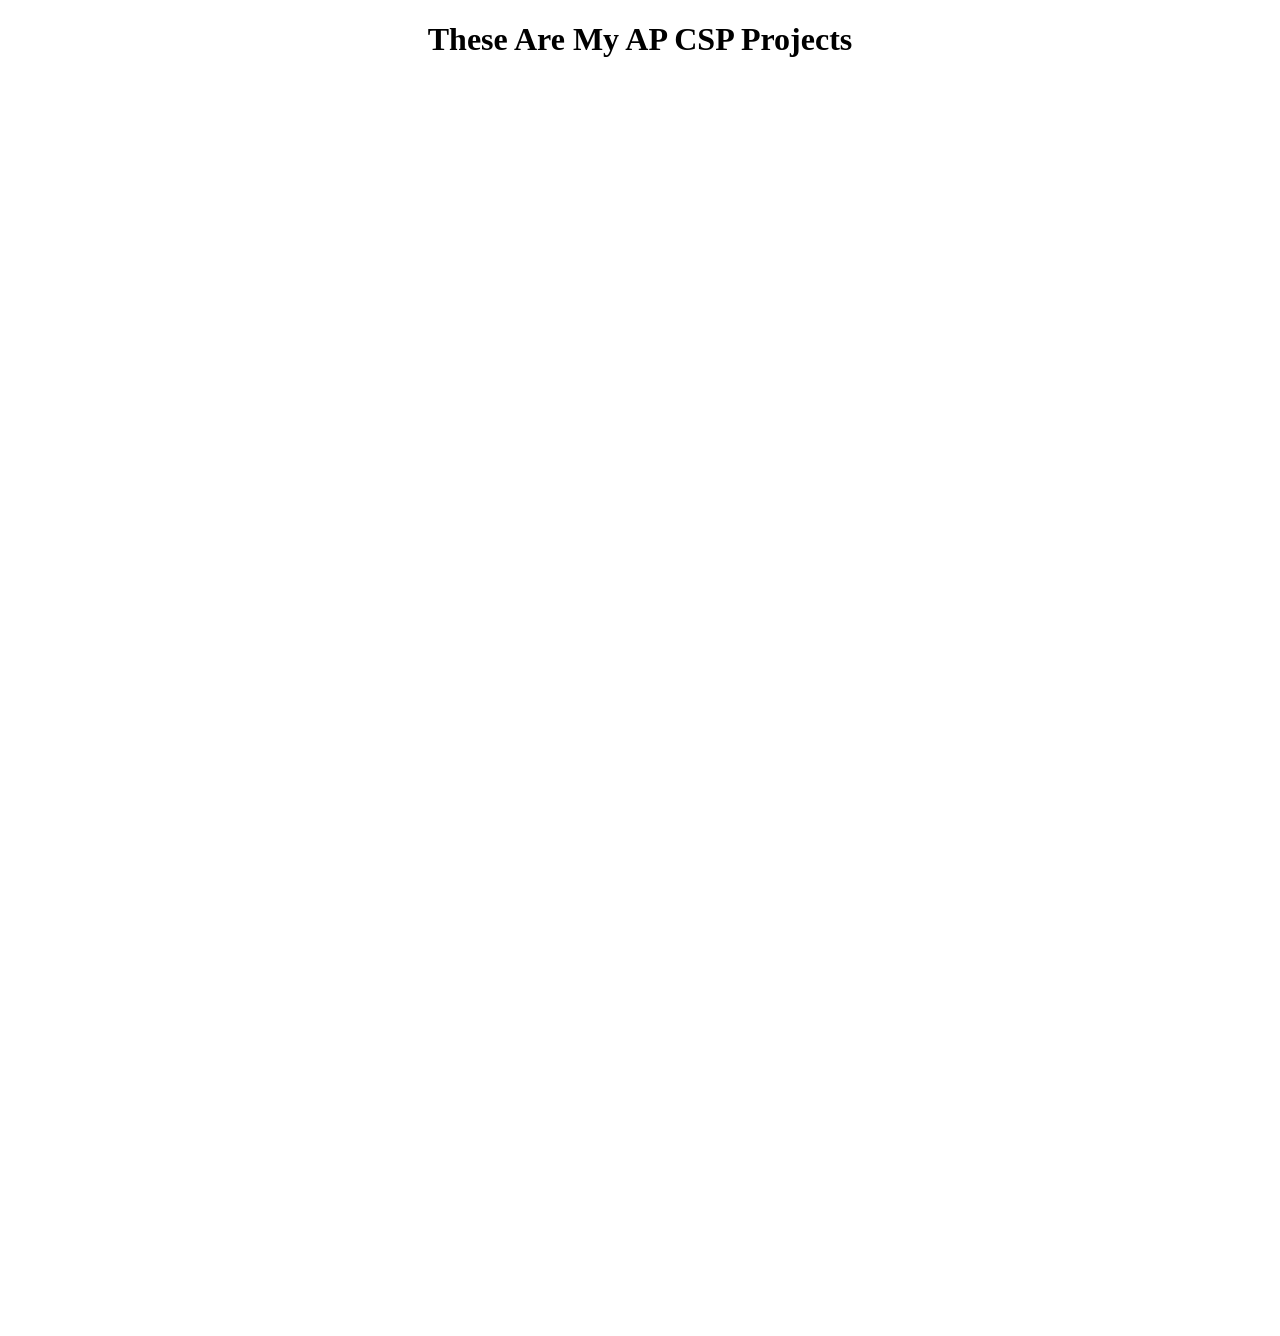
==== project.html @ 9ee24a30 "Add files via upload" ====
<!doctype html>
<html>
<head>
<meta charset="utf-8">
<title>Project.html</title>
</head>

<body>
	<center>
		<h1> These Are My AP CSP Projects</h1>	
	<iframe width="392" height="620" style="border: 0px;" src="https://studio.code.org/projects/applab/E2qFEqN8-66jz-21Eq-9E8N-91b88EIbv2OE/embed?nosource"></iframe>
	<iframe width="392" height="620" style="border: 0px;" src="https://studio.code.org/projects/applab/EzFNz1Ij-9bOE-29I1-qFbT-Izvz11qF2bz9/embed?nosource"></iframe><iframe width="392" height="620" style="border: 0px;" src="https://studio.code.org/projects/applab/9ET9qvF2-89bO-2FEv-qTbN-TI99EqjF629q/embed?nosource"></iframe><iframe width="392" height="620" style="border: 0px;" src="https://studio.code.org/projects/applab/jz2TI9Iq-T1v9-2v1F-9O6q-j2NT16q1vjF6/embed?nosource"></iframe></center>
	
</html>
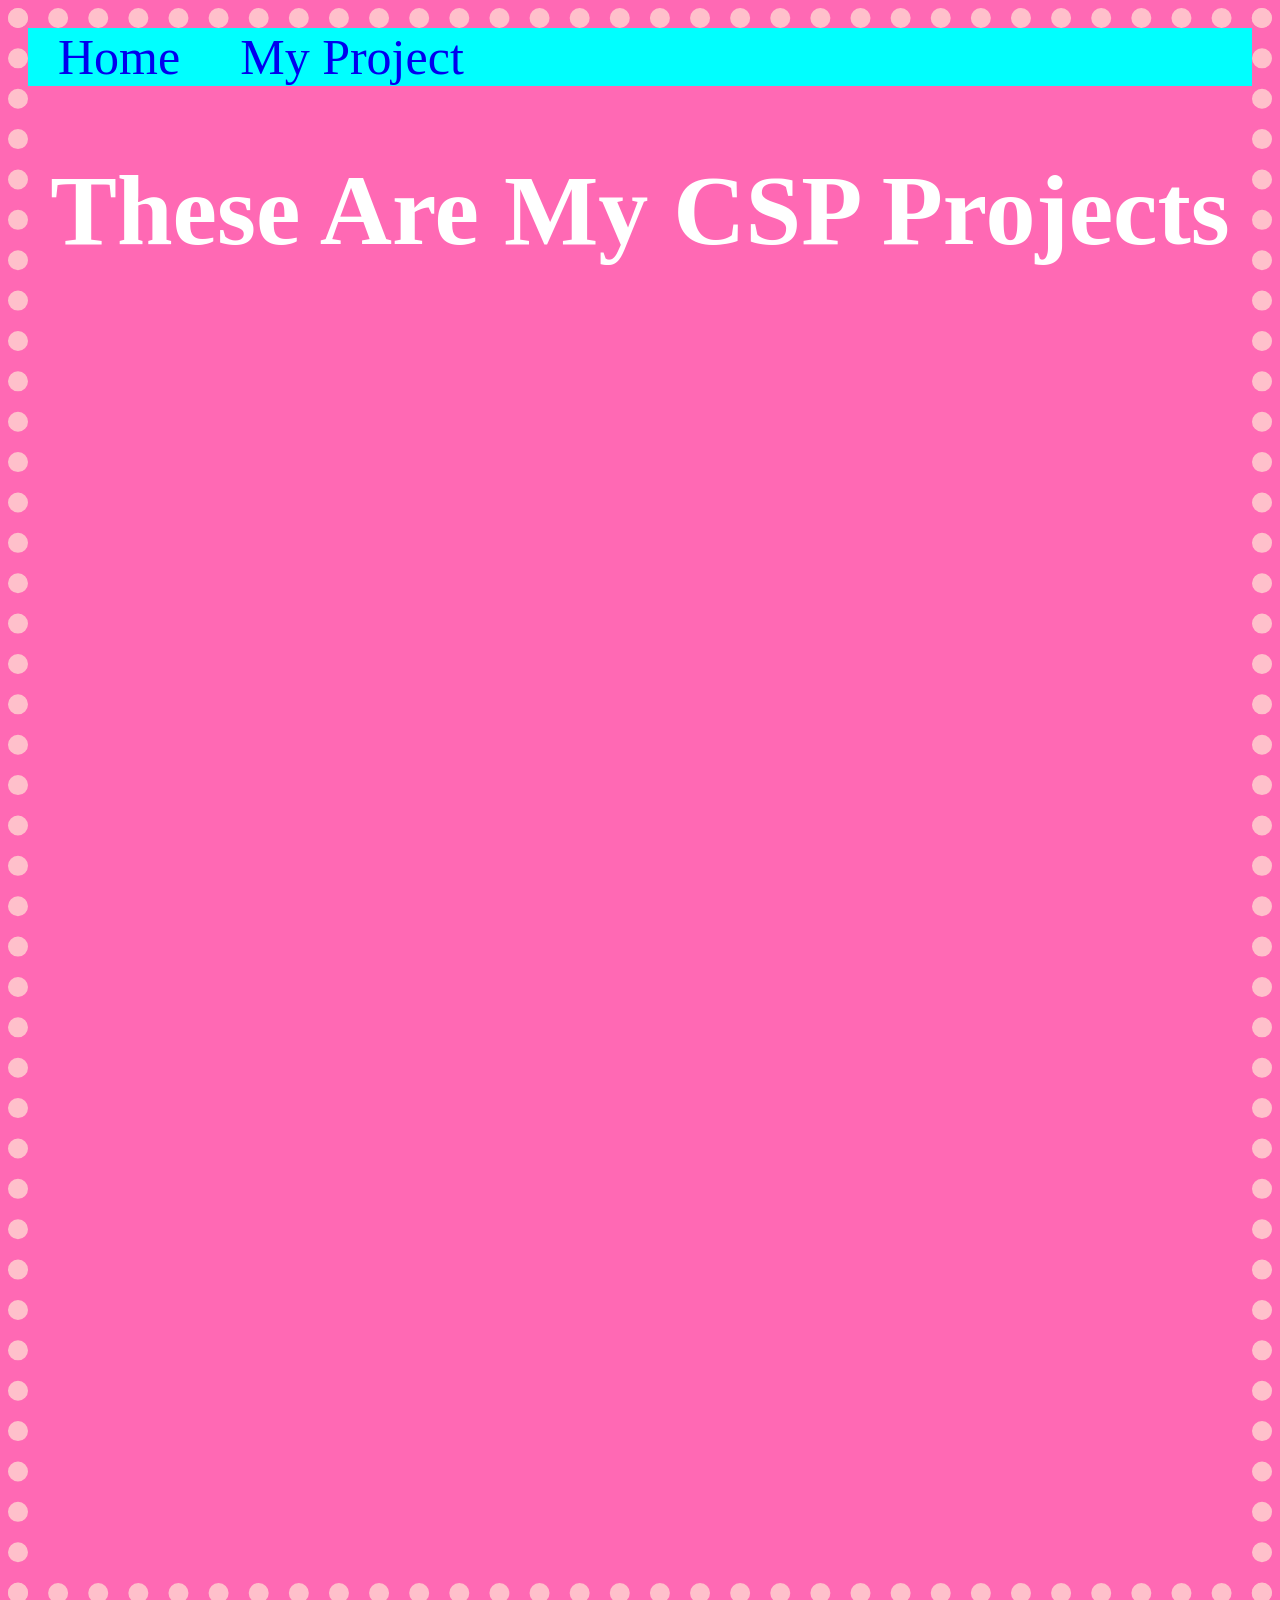
==== commit 8d51f17e: "Update project.html" ====
--- a/project.html
+++ b/project.html
@@ -3,12 +3,20 @@
 <head>
 <meta charset="utf-8">
 <title>Project.html</title>
+<link href="style.css" rel="stylesheet" type="text/css">
 </head>
 
 <body>
+	<nav> 
+		<ul> 
+		<li><a href="index.html"> Home </a></li>
+		<li><a href="page1.html"> My Project </a></li>
+		<li>&nbsp;</li>
+        </ul>
+</nav>
 	<center>
-		<h1> These Are My AP CSP Projects</h1>	
+		<h1> These Are My  CSP Projects</h1>	
 	<iframe width="392" height="620" style="border: 0px;" src="https://studio.code.org/projects/applab/E2qFEqN8-66jz-21Eq-9E8N-91b88EIbv2OE/embed?nosource"></iframe>
 	<iframe width="392" height="620" style="border: 0px;" src="https://studio.code.org/projects/applab/EzFNz1Ij-9bOE-29I1-qFbT-Izvz11qF2bz9/embed?nosource"></iframe><iframe width="392" height="620" style="border: 0px;" src="https://studio.code.org/projects/applab/9ET9qvF2-89bO-2FEv-qTbN-TI99EqjF629q/embed?nosource"></iframe><iframe width="392" height="620" style="border: 0px;" src="https://studio.code.org/projects/applab/jz2TI9Iq-T1v9-2v1F-9O6q-j2NT16q1vjF6/embed?nosource"></iframe></center>
-	
+	</body>
 </html>
--- a/style.css
+++ b/style.css
@@ -0,0 +1,37 @@
+@charset "utf-8";
+body {
+	background-color:hotpink; 
+	border: dotted 20px Pink;
+}
+img {
+		width: 1000px;
+		
+	}
+
+
+h1 {
+	font-family: "Honk";
+	text-shadow: Pink;
+	color: White;
+	font-size:100px;
+}
+nav {
+	font-size: 50px;
+	font-family: "Honk";
+	text-decoration-color: #000000;
+}
+nav a {
+	text-decoration: none;
+	padding: 9px 30px;
+	font-family: "Honk";
+}
+/* Removes default list bullets, margins, and padding */
+nav ul {
+  list-style-type: none;
+  margin: 0;
+  text-align: center;
+  padding:0;
+  display: flex; /* Aligns list items horizontally */
+  background-color:aqua;
+}
+	
